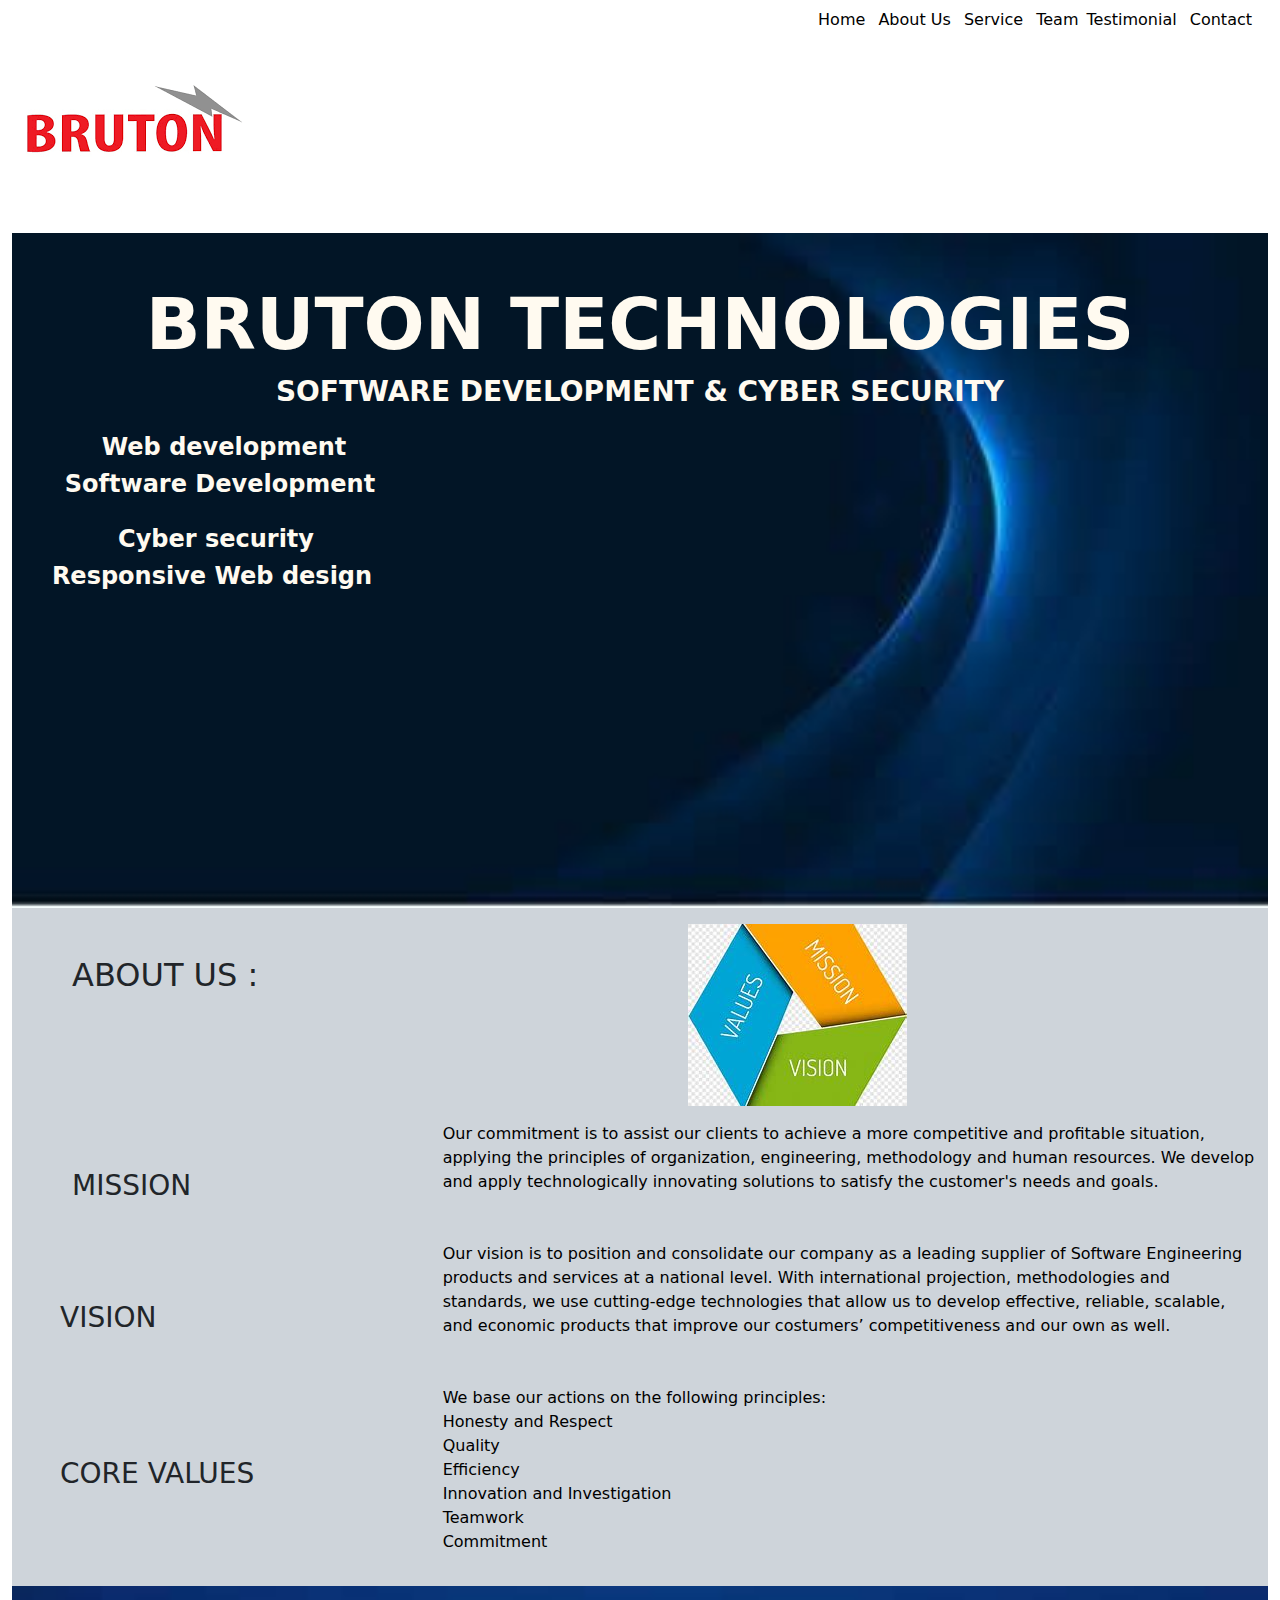
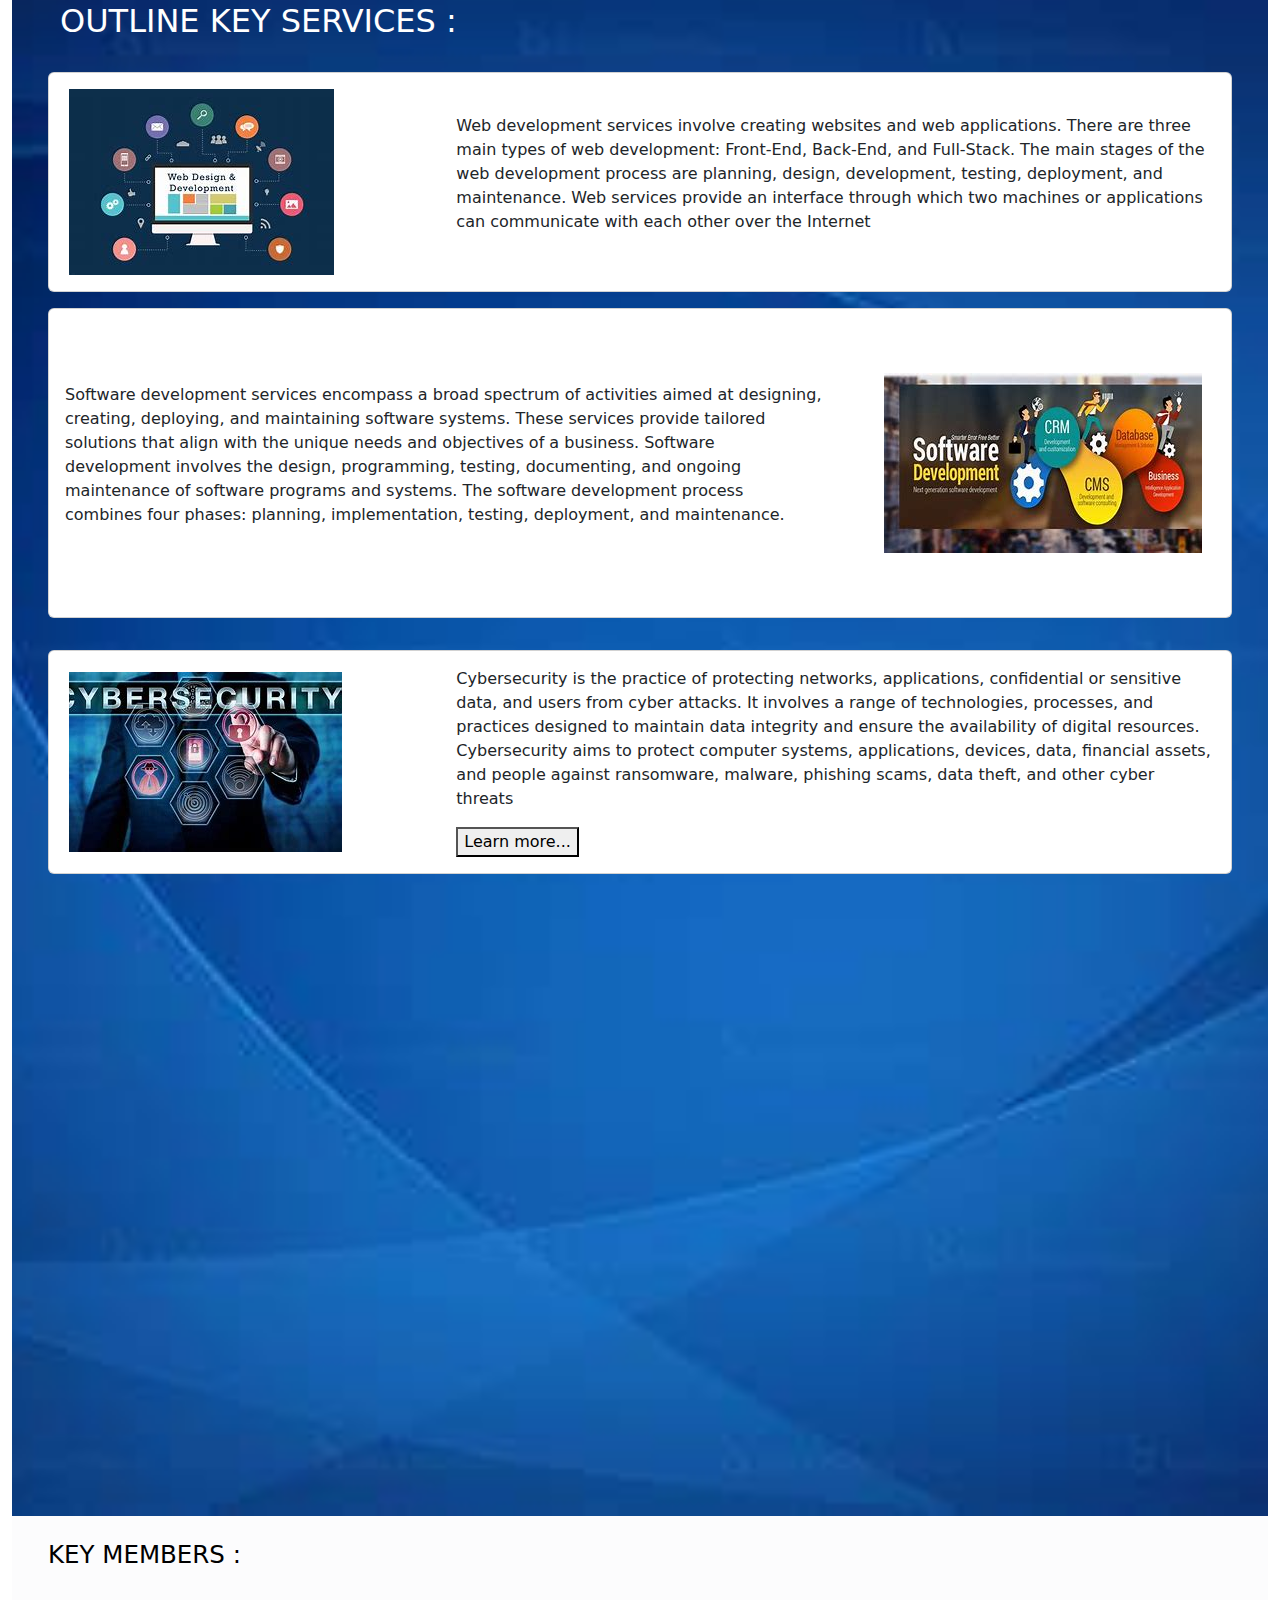
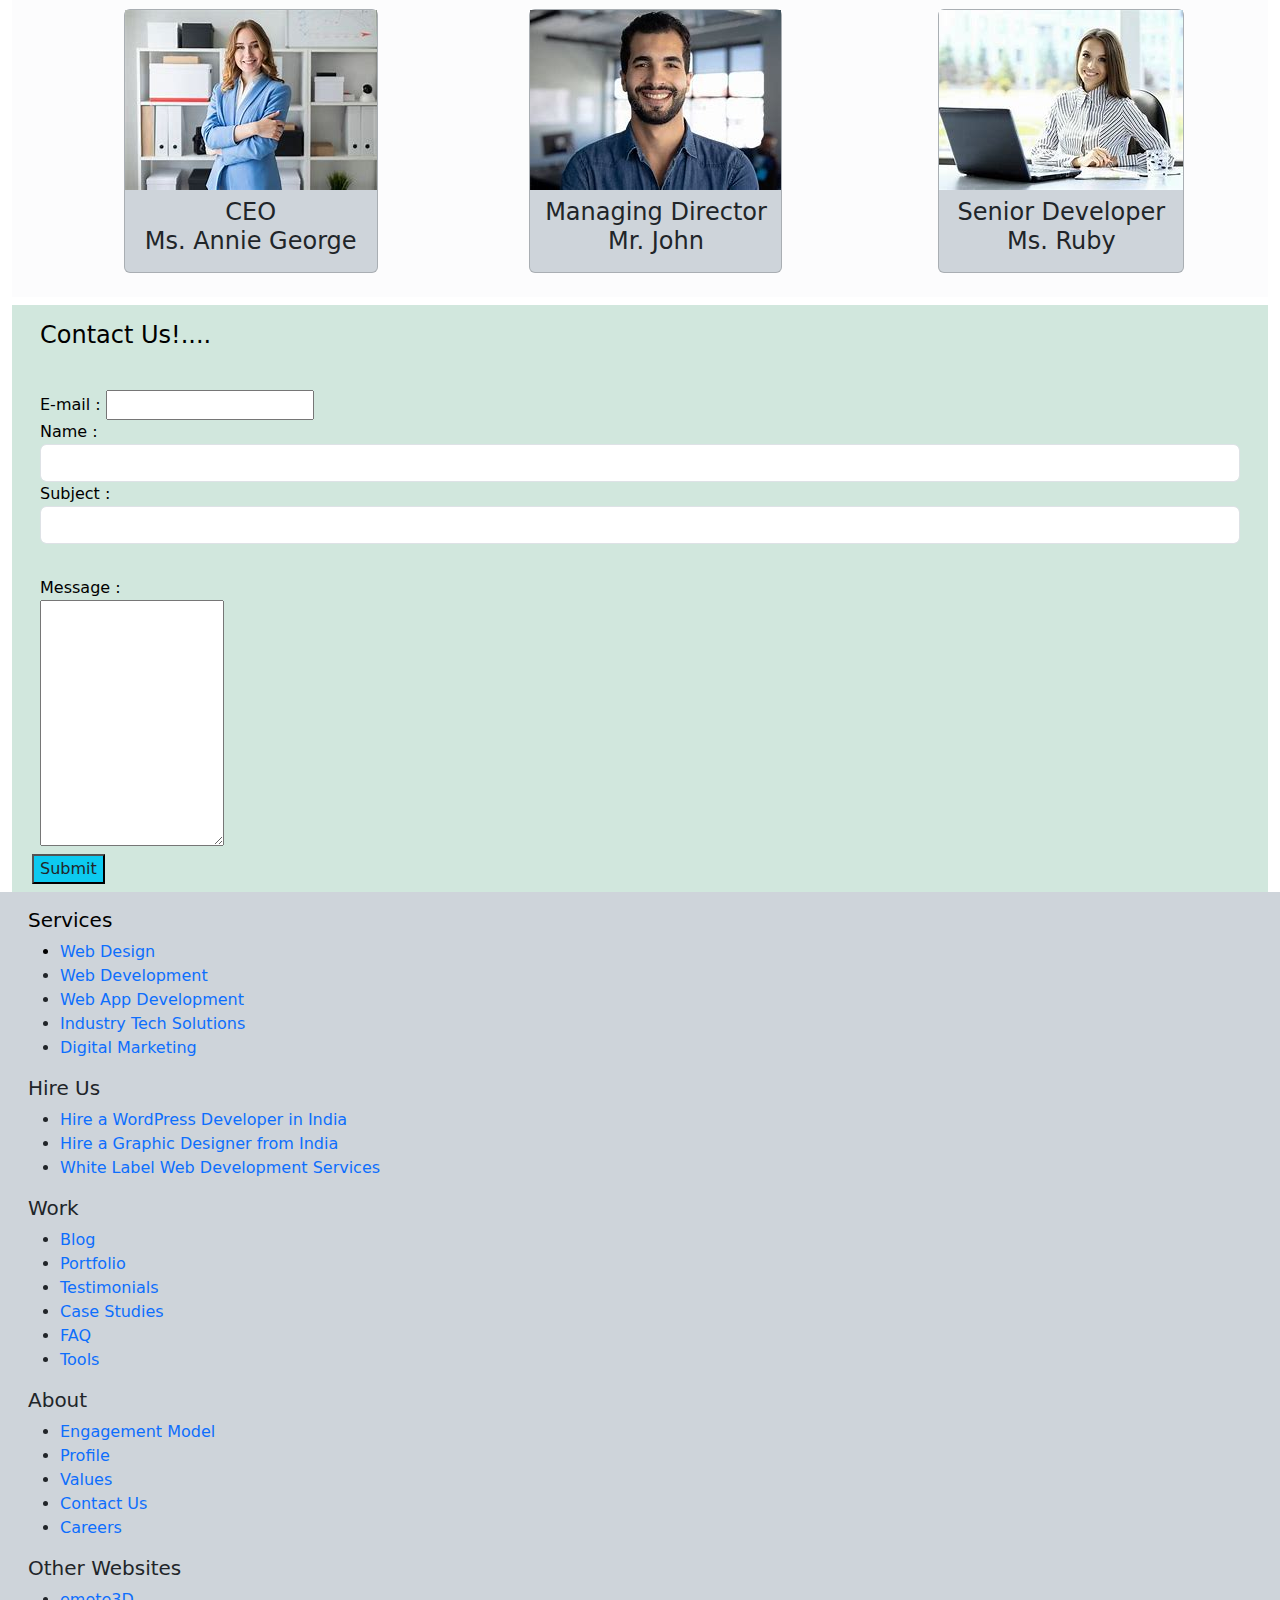
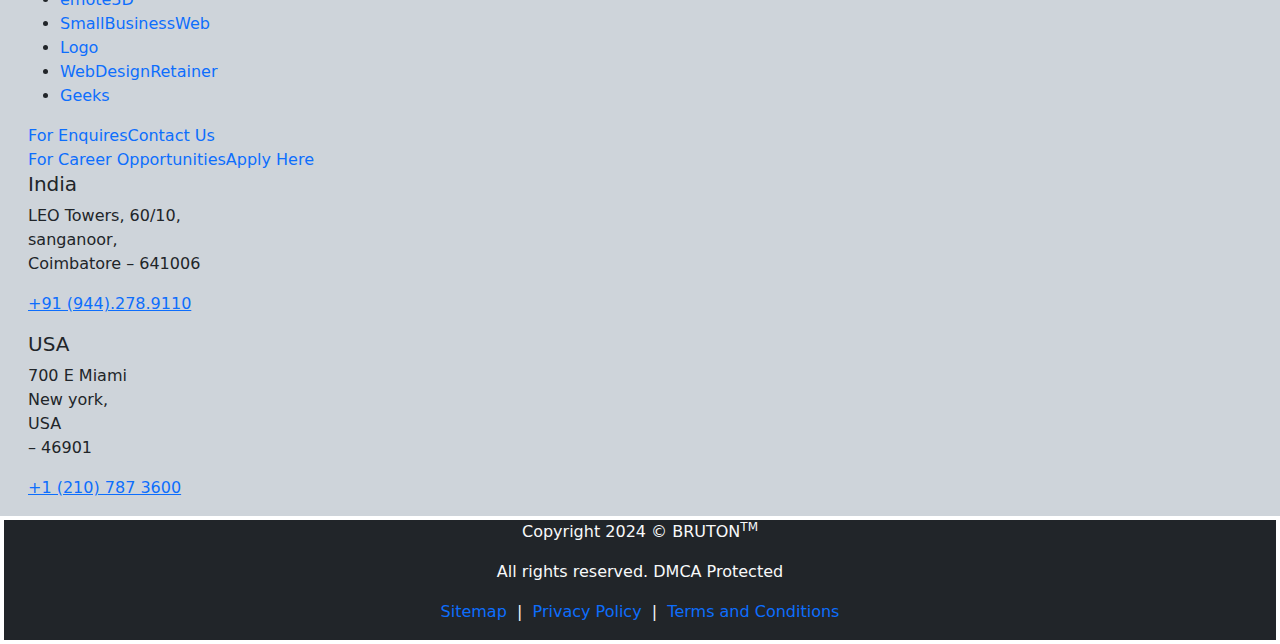
==== index.html @ c8e633a9 "Update and rename index.html.html to index.html" ====
<html>
<title> Bruton technologies </title>
<head>
     <!---bootstrap--->
     <link href="https://cdn.jsdelivr.net/npm/bootstrap@5.3.3/dist/css/bootstrap.min.css" rel="stylesheet" integrity="sha384-QWTKZyjpPEjISv5WaRU9OFeRpok6YctnYmDr5pNlyT2bRjXh0JMhjY6hW+ALEwIH" crossorigin="anonymous">
<link rel="stylesheet" type="text/css" href="D:\task -2\css\style.css">

</head>
<body>
     <!------------ header---------->

<div class="container-fluid">
<header class="px-2 sticky-top">
     <div class="row  bg-white ">
      <div class="col col-md-6 ">
          <img src="bru.png" alt="pic" class="img"></div>
      <div class="col col-md-6 mt-2 d-flex justify-content-end  text-dark">
          <nav>
          <ul class="list-inline">
          <li class="list-inline-item" ><a class=" text-decoration-none text-black"  href="home.html"> Home </a></li>
          <li class="list-inline-item"> <a class="text-decoration-none text-black" href="about.hml"> About Us</li>
          <li class="list-inline-item"> <a class="text-decoration-none  text-black" href="service.html"> Service </li>
               <li class="list-inline-item"> <a class="text-decoration-none text-black" href="team.html"> Team</li><li class="list-inline-item"> <a class="text-decoration-none text-black" href="testimonial.html"> Testimonial</li>
          <li  class="list-inline-item"> <a class="text-decoration-none text-black" href="contact"> Contact </li>
          
      </ul>
     </nav>
      </div>
     </div>
</div>         
          <!--- content--->

<div class="container-fluid h-50">
     <div class="row h-50 d-flex justify-content-center">
          <div class="col-12 py-2">
               <div class="bg"
                    style="background-image: 
url('newbg.jpg'); 
                        background-size: cover; 
                        background-position: center; 
                        height: 75vh;">
         
<div class="d-flex flex-column justify-content-center align-items-center text-white">
     <h1 class="display-2 mt-5"
          style="font-weight: bold; color: floralwhite;"> BRUTON TECHNOLOGIES
      </h1>
<div class="row">
     <div class="col h-75 d-inline-block">
          <h3 class="h3" style="font-weight: bold; color: floralwhite"> 

               SOFTWARE DEVELOPMENT &  CYBER SECURITY
          </h3>
     </div>
</div>
</div>
     
     <div class="row p-3">

     <div class="col-8 col-md-4  d-flex justify-content-center h-50 d-inline-block">
          <h4 class="h4" style="font-weight: bold; color: floralwhite;">
                
                Web development
                </h4></div>

<div class="row">
     <div class="col-8 col-md-4  d-flex justify-content-center h-50 d-inline-block">
          <h4 class="h4" style="font-weight: bold; color: floralwhite;">
                
                Software Development 
                </h4></div>

                
<div class="row">
     <div class="col-8 col-md-4  d-flex justify-content-center h-50 d-inline-block">
          <h4 class="h4" style="font-weight: bold; color: floralwhite;">
                
                Cyber security 
                </h4></div>



<div class="row">
     <div class="col-8 col-md-4  d-flex justify-content-center h-50 d-inline-block">
          <h4 class="h4" style="font-weight: bold; color: floralwhite;">
                
                Responsive Web design 
                </h4></div>
</div>
</div>
</div>
</div>
</div>

            <!----- About us------>


<div class="container-fluid ">
 <div class="row bg-dark-subtle  px-5 ">
     <div class="col-6 align-items-center ">
               <h2 class="h2  text-dark py-5"> ABOUT US : </h2>
          </div>
          <div class="col-6 mt-3 px-5">
               <img src='i8.jpg' alt=img class="logo">
          </div>
     </div>

     <div class="row bg-dark-subtle">
<div class="col-4 text-dark d-flex align-items-center ">
      <h3 class="h3 text-dark ps-5 pt-5">
           MISSION

      </h3></div>
<div class="col-8 py-3">
     <p class="p">
     
        Our commitment is to assist our clients to achieve a more competitive and profitable situation, applying the principles of organization, engineering, methodology and human resources. We develop and apply technologically innovating solutions to satisfy the customer's needs and goals.
</p>
</div></div>
<div class="row bg-dark-subtle ">
     <div class="col-4 d-flex align-items-center ps-5 pt-5">
          <h3 class="h3 text-dark">
               VISION
          </h3>
     </div>
<div class="col-8 py-3">
     <p class="p">
      Our vision is to position and consolidate our company as a leading supplier of Software Engineering products and services at a national level. With international projection, methodologies and standards, we use cutting-edge technologies that allow us to develop effective, reliable, scalable, and economic products that improve our costumers’ competitiveness and our own as well.</p>

</div>
</div>

<div class="row bg-dark-subtle">
     <div class="col-4 text-dark d-flex align-items-center ps-5 pe-5">
          <h3 class="h3 ">
               CORE VALUES
          </h3>
     </div>
<div class="col-8 py-3">
     <p class="p">

   We base our actions on the following principles:<br>
Honesty and Respect<br>
Quality<br>
Efficiency<br>
Innovation and Investigation<br>
Teamwork<br>
Commitment 
</div>    
</div>
</div>



          <!---- services ----->

     <div class="container-fluid ">
     <div class="row h-85 d-flex justify-content-center">
          <div class="col-12 P-0 ">
          
                         <div class="bg img-fluid"
                    style="background-image: 
url('i16.jpg'); 
                        background-size: cover; 
                        background-position: center; 
                        height: 170vh;">
   
   
<div class="row ">
     <div class="col-12">
          <h2 class="h2 py-3  ps-5 text-white ">
               OUTLINE KEY SERVICES :</h2></div></div>

<div class="row px-5 py-2">
     <div class="card px-3 py-3">

<div class="row align-items-center">

     <div class="col-4  ps-3 align-items-center">
<img src='i11.jpg' alt=pic class="ser img-fluid">
          </div><div class="col-8  text-dark align-items-center">
     <p class="p align-content-justify">
     Web development services involve creating websites and web applications. There are three main types of web development: Front-End, Back-End, and Full-Stack. The main stages of the web development process are planning, design, development, testing, deployment, and maintenance. Web services provide an interface through which two machines or applications can communicate with each other over the Internet</p>
</div></div>
</div>
</div>

<div class="row px-5 py-2">
     <div class="card px-3 py-3">
     <div class="row align-items-center">
          <div class="col-8 text-dark align-items-center">
     <p class="p align-content-justify">
           Software development services encompass a broad spectrum of activities aimed at designing, creating, deploying, and maintaining software systems. These services provide tailored solutions that align with the unique needs and objectives of a business. Software development involves the design, programming, testing, documenting, and ongoing maintenance of software programs and systems. The software development process combines four phases: planning, implementation, testing, deployment, and maintenance.
          </div>
          <div class="col-4  pe-3 px-5 py-5 align-items-center">
               <img src='i10.jpg' alt=pic class="ser img-fluid">
          </div>
 </div>
</div></p></div>

<div class="row px-5 py-2">
     <div class="card px-3 py-3">
<div class="row align-items-center">
     <div class="col-4  px-5 py-1 ps-3 align-items-center">
<img src='i12.jpg' alt=pic class="ser img-fluid">
          </div>
<div class="col-8  text-dark align-items-center">
     <p class="p align-content-justify">
          Cybersecurity is the practice of protecting networks, applications, confidential or sensitive data, and users from cyber attacks. It involves a range of technologies, processes, and practices designed to maintain data integrity and ensure the availability of digital resources. Cybersecurity aims to protect computer systems, applications, devices, data, financial assets, and people against ransomware, malware, phishing scams, data theft, and other cyber threats
</p>
<button> Learn more...</button>
</div>
</div></div>
</div></div>
</div>
</div></div>

             


             <!-------- team ----->




<div class="container-fluid h-85 px-0 bg-light-subtle">
     <div class="row p-0">
          <div class="col-12  mt-2 px-5 py-3 align-items-center ">
               <h3>
  <small class="text-body-success">
      KEY MEMBERS :
  </small>
</h3>
</div>
     </div>
 <style>
     .card:hoover
     {
          transform: scale(1,1);
     }
 </style>
   <div class="row px-3 py-3 ps-5">
     <div class="col-4 d-flex justify-content-center">
          <div class="card d-flex align-items-center bg-dark-subtle mb-2">
               
               <img src='w1.jpg' alt=pic  class="ser img-fluid">
          
          <h4 class="h4 text-dark py-2"><center>
                CEO <br>

                Ms. Annie George
          </center></h4>
     </div></div>
          <div class="col-4 d-flex justify-content-center">
          <div class="card align-items-center bg-dark-subtle mb-2">
               
               <img src='m1.jpg' alt=pic  class="ser img-fluid">
          
          <h4 class="h4 text-dark py-2"><center> 
                Managing Director<br>

                Mr. John
          </center></h4>
     </div></div>
          <div class="col-4 d-flex justify-content-center">
          <div class="card d-flex align-items-center bg-dark-subtle mb-2">
               
               <img src='w2.jpg' alt=pic  class="ser img-fluid">
          
          <h4 class="h4 text-dark py-2"><center>

               Senior Developer <br>
                Ms. Ruby
          </center></h4>
     </div>
   </div></div>
</div></div>


          <!---- form------------->



<div class="container-fluid bg-success-subtle">
     <div class="row  p-3">
          <h4 class="h4">
               Contact Us!....
          </h4></div>
          <div class="row p-3">

          <form action="">
          <div class="col-12 col-lg">
               <div class="form-group">
                    <label for="" > E-mail : </label>
               <input type="text" class="form-conrol" name="" id="">
</div></div>

          <div class="col-12 col-lg"> 
                <div class="form-group"> 

                <label for=""> Name :</label>
               <input type="text"  class="form-control" name="" id="">
               </div></div>

          <div class="col-12 col-lg"> 
               <div class="form-group">
                    <label for=""> Subject :</label>
                    <input type="text" class="form-control" name="" id="" >
               </div></div></div>
               <div class="row px-3"> 

          <div class="col-12 col-lg"> 
               <div class="form-group">
               <label for=""> Message :</label>
          </div>
               <div class="col-12 col-lg"> 
               <textarea class="form-conrol" name="" id="" col="30" rows="10"></textarea>
               </div></div></div>
               <button class="button  bg-info text-dark mx-2 my-2">  Submit </button>
          </form></div>




<!------ Pre-footer----->

<div class="container-fliud bg-dark-subtle"> 
          <div class="row ps-3">
               <div class="col-md-12">
          <div class="footer_content">

               
<div class="footer_col  ">
     <h5 class="mt-3">Services</h5>
<div class="menu-services-container"><ul id="footer-menu-1" class="menu"><li id="menu-item-60123"  ><a class="text-decoration-none" href="web.html">Web Design</a></li>
<li id="menu-item-60124" class="menu-item menu-item-type-custom menu-item-object-custom menu-item-60124"><a class="text-decoration-none" href="wdev.html">Web Development</a></li>
<li id="menu-item-60126" class="menu-item menu-item-type-custom menu-item-object-custom menu-item-60126"><a class="text-decoration-none"href="appdevelopement.html">Web App Development</a></li>
<li id="menu-item-61154" class="menu-item menu-item-type-custom menu-item-object-custom menu-item-61154"><a class="text-decoration-none" href="techsol.html">Industry Tech Solutions</a></li>
<li id="menu-item-60125" class="menu-item menu-item-type-custom menu-item-object-custom menu-item-60125"><a class="text-decoration-none" href="digi.html">Digital Marketing</a></li>
</ul></div></div>
<div class="footer_col">
<h5>Hire Us</h5>
<div class="menu-hire-us-container"><ul id="footer-menu-2" class="menu"><li id="menu-item-60127" class="menu-item menu-item-type-post_type menu-item-object-page menu-item-60127"><a class="text-decoration-none" href="hire.html">Hire a WordPress Developer in India</a></li>
<li id="menu-item-60128" class="menu-item menu-item-type-post_type menu-item-object-page menu-item-60128"><a class="text-decoration-none" href="ghire.html">Hire a Graphic Designer from India</a></li>
<li id="menu-item-86098" class="menu-item menu-item-type-post_type menu-item-object-page menu-item-86098"><a class="text-decoration-none" href="wl.html">White Label Web Development Services</a></li>
</ul></div></div>
<div class="footer_col">
<h5>Work</h5>
<div class="menu-work-container"><ul id="footer-menu-3" class="menu"><li id="menu-item-61510" class="menu-item menu-item-type-post_type menu-item-object-page menu-item-61510"><a class="text-decoration-none" href="blog.html">Blog</a></li>
<li id="menu-item-61155" class="menu-item menu-item-type-post_type menu-item-object-page menu-item-61155"><a class="text-decoration-none" href="port.html">Portfolio</a></li>
<li id="menu-item-59778" class="menu-item menu-item-type-post_type menu-item-object-page menu-item-59778"><a class="text-decoration-none" href="test.html">Testimonials</a></li>
<li id="menu-item-60730" class="menu-item menu-item-type-custom menu-item-object-custom menu-item-60730"><a class="text-decoration-none" href="case.html">Case Studies</a></li>
<li id="menu-item-59779" class="menu-item menu-item-type-post_type menu-item-object-page menu-item-59779"><a  class="text-decoration-none"href="faq.html">FAQ</a></li>
<li id="menu-item-85211" class="menu-item menu-item-type-post_type menu-item-object-page menu-item-85211"><a class="text-decoration-none" href="tool.html">Tools</a></li>
</ul></div></div>
<div class="footer_col">
<h5>About</h5>
<div class="menu-about-container"><ul id="footer-menu-4" class="menu"><li id="menu-item-59731" class="menu-item menu-item-type-custom menu-item-object-custom menu-item-59731"><a class="text-decoration-none" href="engage.html">Engagement Model</a></li>
<li id="menu-item-59732" class="menu-item menu-item-type-custom menu-item-object-custom menu-item-59732"><a class="text-decoration-none" href="profile.html">Profile</a></li>
<li id="menu-item-59733" class="menu-item menu-item-type-custom menu-item-object-custom menu-item-59733"><a class="text-decoration-none" href="value.html">Values</a></li>
<li id="menu-item-59734" class="menu-item menu-item-type-post_type menu-item-object-page menu-item-59734"><a class="text-decoration-none" href="contact.html">Contact Us</a></li>
<li id="menu-item-62233" class="menu-item menu-item-type-custom menu-item-object-custom menu-item-62233"><a class="text-decoration-none" href="career.html">Careers</a></li>
</ul></div></div>
<div class="footer_col">
<h5>Other Websites</h5>
<div class="menu-other-websites-container"><ul id="footer-menu-5" class="menu"><li id="menu-item-82609" class="menu-item menu-item-type-custom menu-item-object-custom menu-item-82609"><a class="text-decoration-none"target="_blank" rel="noopener" href="emote.html">emote3D</a></li>
<li id="menu-item-59749" class="menu-item menu-item-type-custom menu-item-object-custom menu-item-59749"><a class="text-decoration-none" target="_blank" rel="noopener" href="sb.html">SmallBusinessWeb</a></li>
<li id="menu-item-59747" class="menu-item menu-item-type-custom menu-item-object-custom menu-item-59747"><a class="text-decoration-none"target="_blank" rel="noopener" href="logo.html">Logo</a></li>
<li id="menu-item-59748" class="menu-item menu-item-type-custom menu-item-object-custom menu-item-59748"><a class="text-decoration-none" target="_blank" rel="noopener" href="re.html">WebDesignRetainer</a></li>
<li id="menu-item-78005" class="menu-item menu-item-type-post_type menu-item-object-page menu-item-78005"><a class="text-decoration-none" href="geeks.html">Geeks</a></li>
</ul></div></div>
</div>    
<div class="footer_buttons">
<div class="buttons_wrap">
<div class="button_inner_wrap">
<a class="text-decoration-none" href="enq.html" class="button-link hvr-bounce-to-right button-Red">
<span class="button_sub_text">For Enquires</span><span class="button_main_text">Contact Us</span></a>
</div>
<div class="button_inner_wrap">
<a class="text-decoration-none" href="opp.html" class="button-link hvr-bounce-to-right button-Blue">
<span class="button_sub_text">For Career Opportunities</span><span class="button_main_text">Apply Here</span Title="Apply Here"></a>     
</div>
</div>
          </div>
          <div class="footer_contact_wrap">
          <div class="footer_contact_left">
          <div class="footer_address">
          <h5>India</h5>
<p>LEO Towers, 60/10,<br />
sanganoor,<br />
Coimbatore &#8211; 641006</p>
<p><a href="tel:+91942789110">+91 (944).278.9110</a></p>
     
          </div>
          <div class="footer_address">
          <h5>USA</h5>
<p>700 E Miami<br />
New york,<br />
USA<br />
 &#8211; 46901</p>
<p><a href="tel:+1210773600">+1 (210) 787 3600</a></p>
     
          </div>    
</div>
          
</div>
</div>
</div>
               </div>
               <div class="container-fluid p-1 ">
               <div class="footer bg-dark">
               <div class="row text-light ">
               <div class="col-12 d-flex justify-content-center"><p>Copyright 2024 © BRUTON<sup>TM</sup></p></div>
               <div class="col-12 d-flex justify-content-center">
                    <p>
                All rights reserved. DMCA Protected  </p></div>
                <div class="col-12 d-flex justify-content-center">
                <a class="text-decoration-none" href="site.html">Sitemap</a> &nbsp |  &nbsp <a class="text-decoration-none"href="privacy.html">Privacy Policy</a>  &nbsp |  &nbsp <a class="text-decoration-none" href="term.html">Terms and Conditions</a></p></div>
               </p></div></div>
     
          </div></div>
          </div>
          </div>
          </div>
     </footer>
</div>

     <!---- bootstrap---->
     <script src="https://cdn.jsdelivr.net/npm/bootstrap@5.3.3/dist/js/bootstrap.bundle.min.js" integrity="sha384-YvpcrYf0tY3lHB60NNkmXc5s9fDVZLESaAA55NDzOxhy9GkcIdslK1eN7N6jIeHz" crossorigin="anonymous"></script>  
     
     </body>
</html>
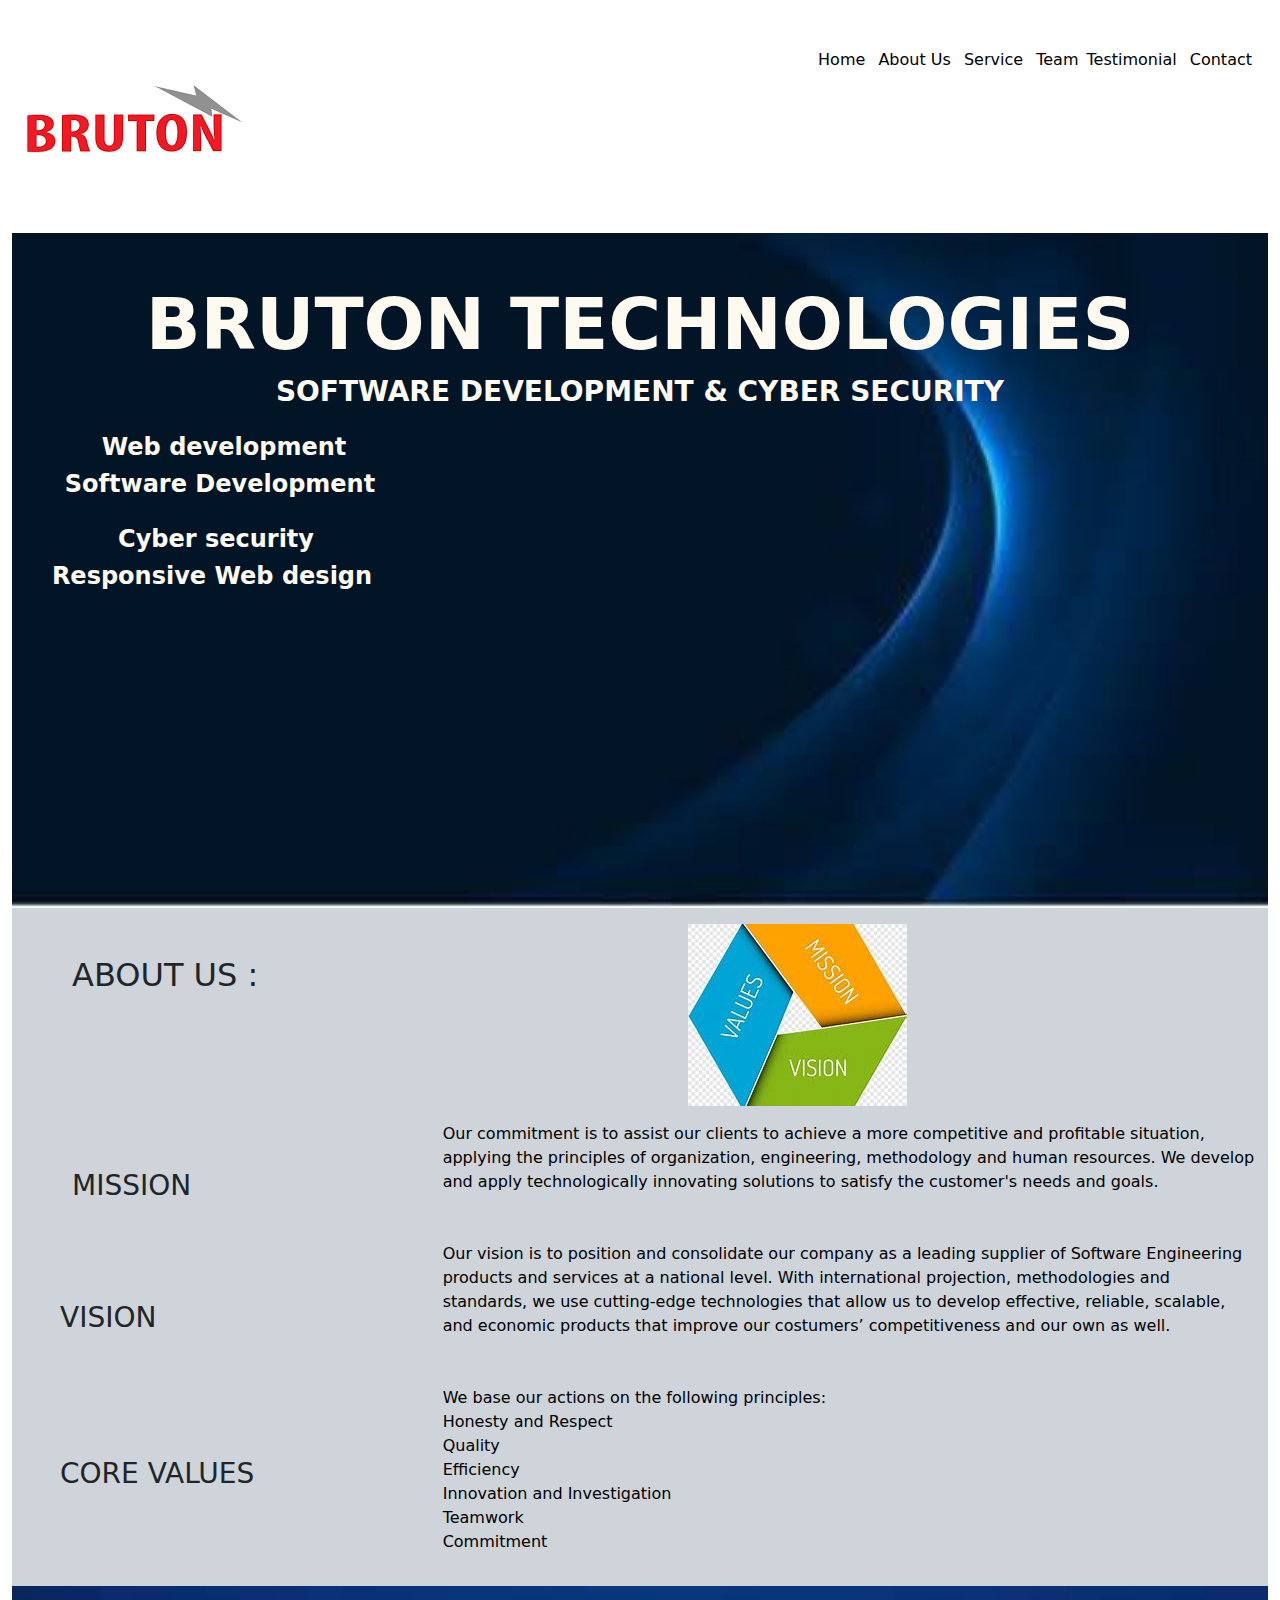
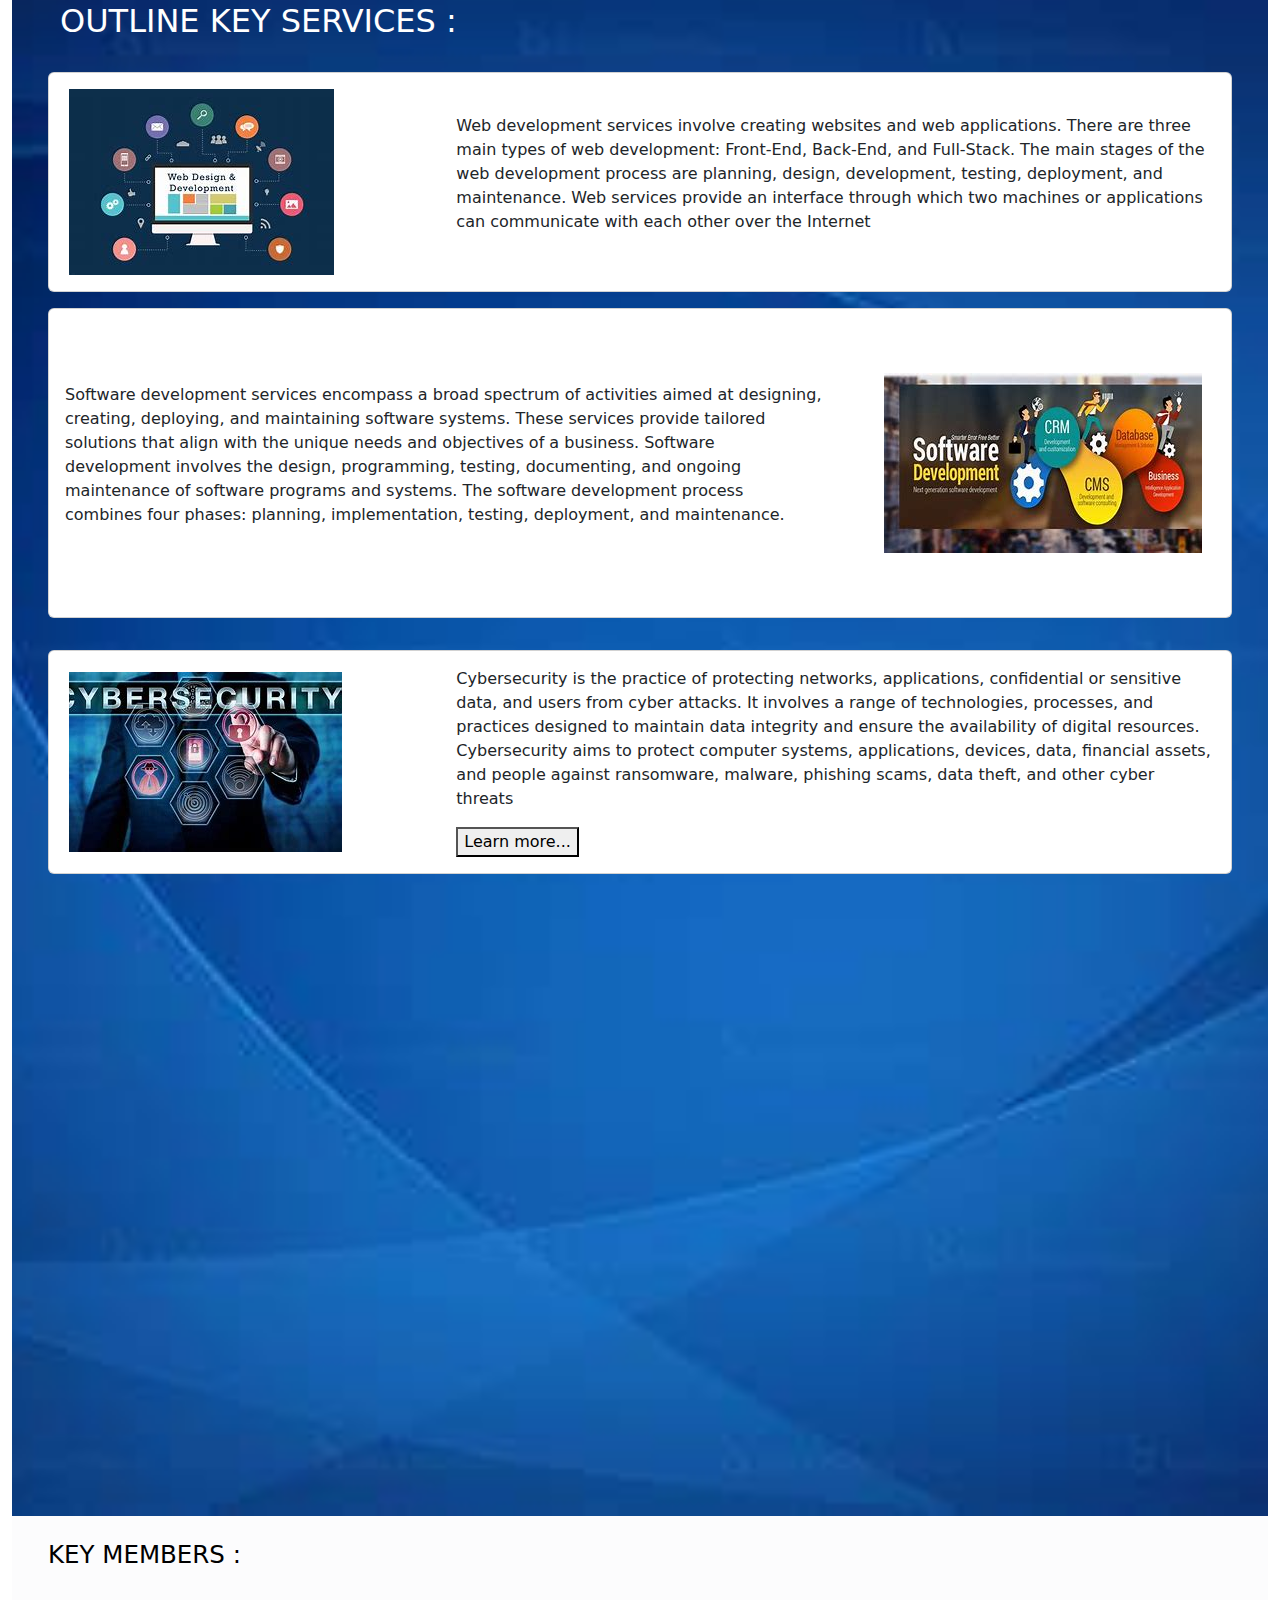
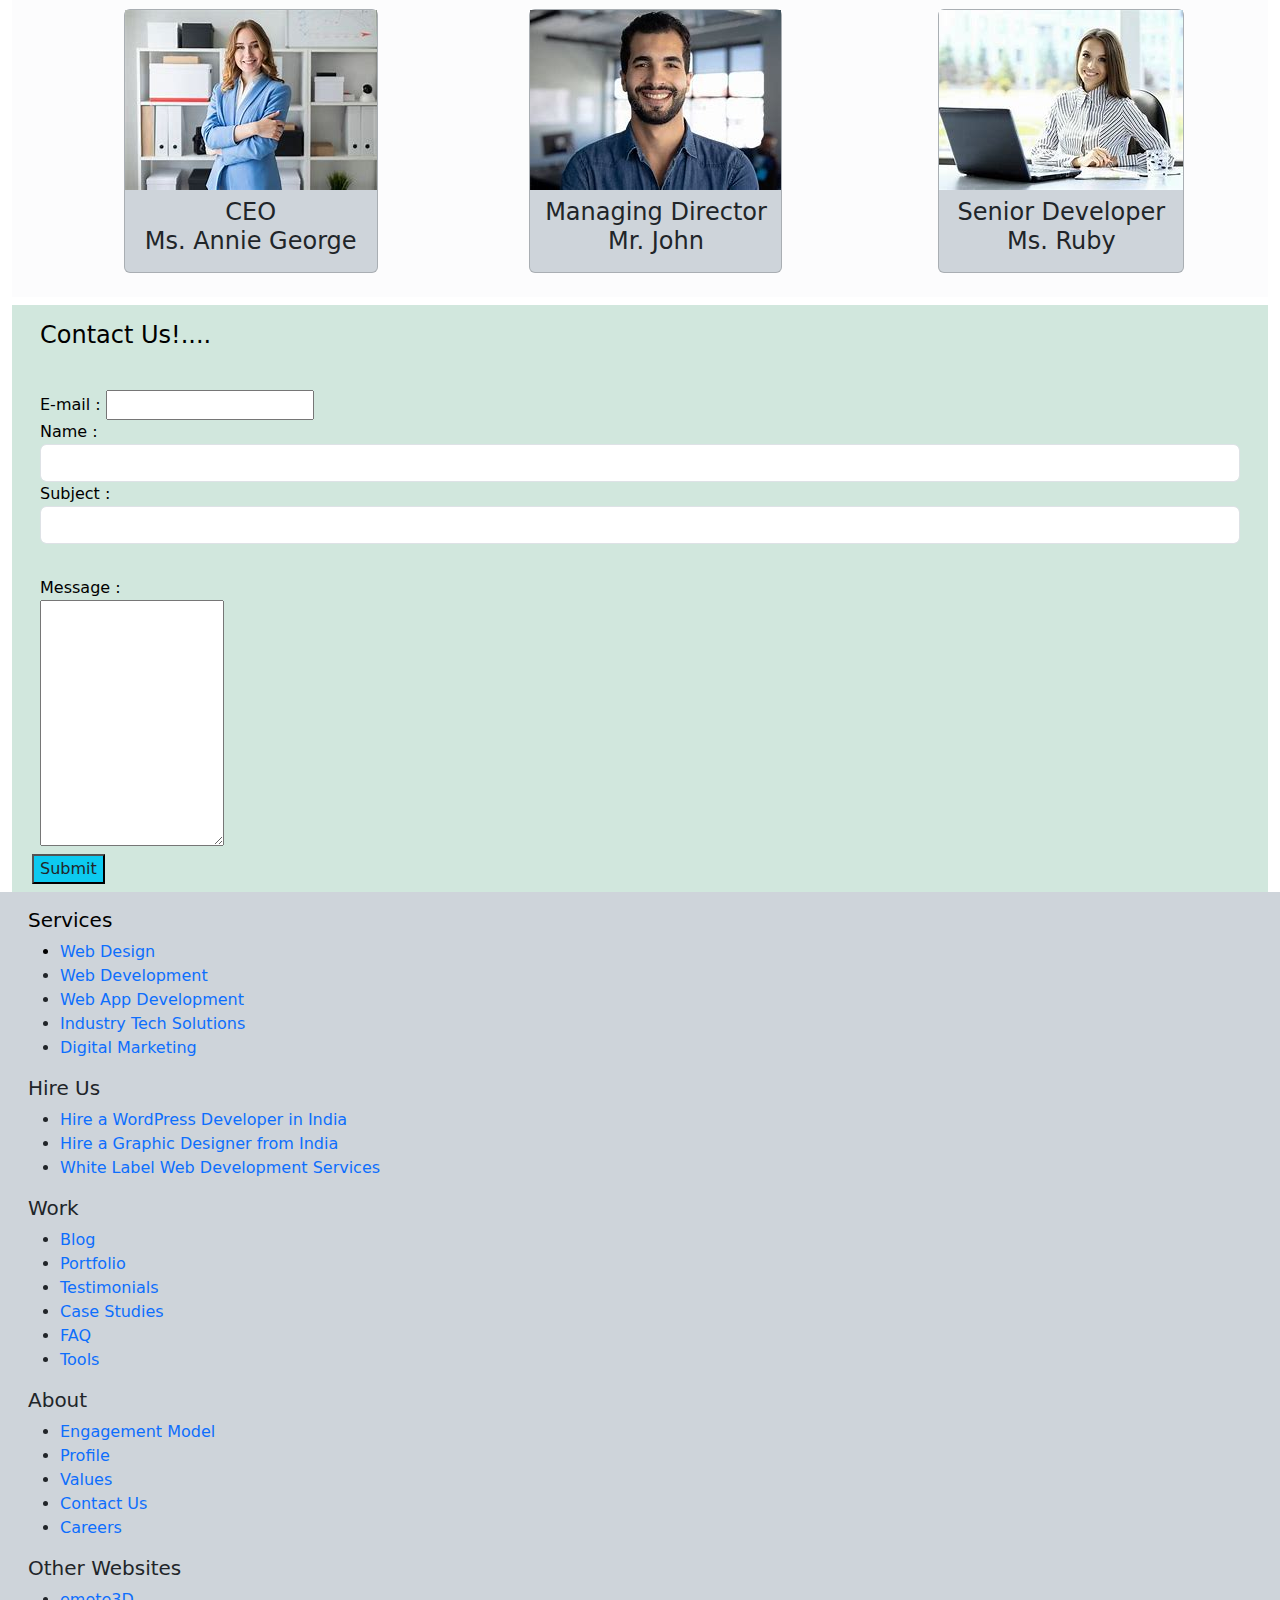
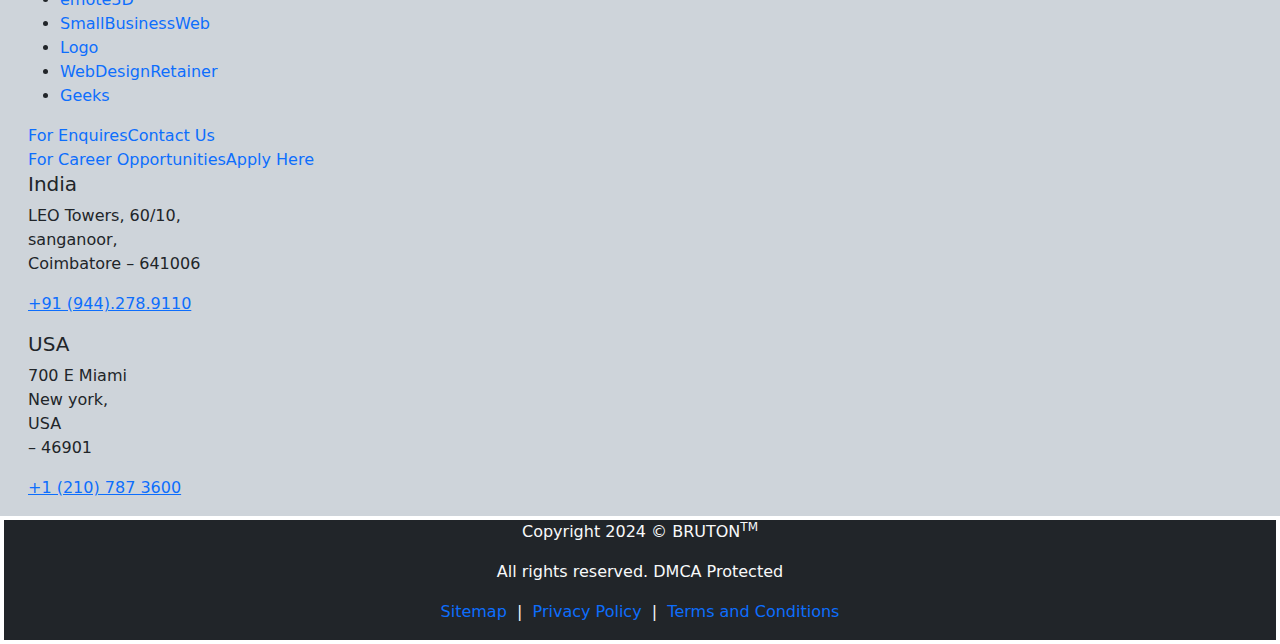
==== commit 755e5422: "Update index.html" ====
--- a/index.html
+++ b/index.html
@@ -10,11 +10,11 @@
      <!------------ header---------->
 
 <div class="container-fluid">
-<header class="px-2 sticky-top">
+<header class="px-2">
      <div class="row  bg-white ">
       <div class="col col-md-6 ">
           <img src="bru.png" alt="pic" class="img"></div>
-      <div class="col col-md-6 mt-2 d-flex justify-content-end  text-dark">
+      <div class="col col-md-6 mt-5 d-flex justify-content-end  text-dark">
           <nav>
           <ul class="list-inline">
           <li class="list-inline-item" ><a class=" text-decoration-none text-black"  href="home.html"> Home </a></li>
